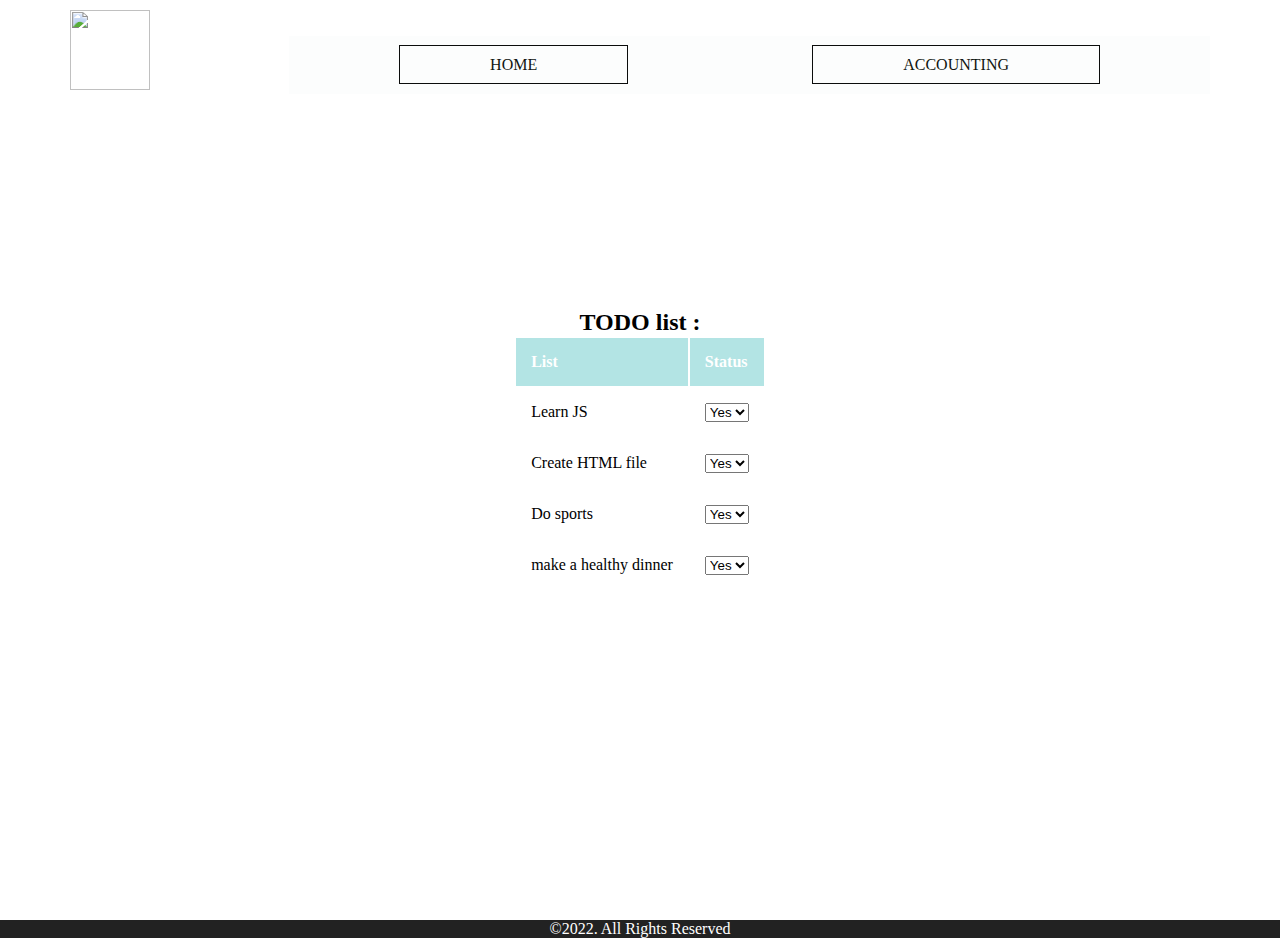
==== accounting.html @ 5dfd425d "first edition" ====
<!DOCTYPE html>
<html lang="en">
<head>
    <meta charset="UTF-8">
    <meta http-equiv="X-UA-Compatible" content="IE=edge">
    <meta name="viewport" content="width=device-width, initial-scale=1.0">
    <title>HR-management-system</title>
    <link rel="stylesheet" href="accounting.css">
</head>
<body>
    
    <div>
        <header class="container">
            <img src="https://st3.depositphotos.com/27847728/33418/v/600/depositphotos_334180074-stock-illustration-letter-logo-design-vector-template.jpg" class="header-logo">
    
            <nav class="header-nav active">
                <a href=" index.html">home</a>
                <a href="accounting.html">accounting</a>
                
            </nav>
         

    </header>
    
    <section class="hero">
            <div id="sub-title">
                <h2>TODO list : </h2>
            
            </div>
            <div id="table">
                <table>
                    <tr>
                        <th>List</th>
                        <th>Status</th>
                    </tr>
                    <tr>
                         
                        <td>Learn JS</td>
                        <td>
                            <select name="DONE" id="DONE">
                                <option value="Yes">Yes</option>
                                <option value="NO">NO</option>
                                
                              </select>

                      </td>
                          
                    </tr>
                    <tr>
                        <td>Create HTML file </td>
                        <td> 
                            <select name="DONE" id="DONE">
                                <option value="Yes">Yes</option>
                                <option value="NO">NO</option>
                                
                              </select>
                        </td>
                         
                     
                    </tr>
                    <tr>
                        <td>Do sports</td>
                        <td>
                            <select name="DONE" id="DONE">
                                <option value="Yes">Yes</option>
                                <option value="NO">NO</option>
                                
                              </select>
                             </td>
                         
                       
                    </tr>

                    <tr>
                        <td>make a healthy dinner</td>
                        <td> 
                            <select name="DONE" id="DONE">
                                <option value="Yes">Yes</option>
                                <option value="NO">NO</option>
                                
                              </select>
                        </td>
                         
                       
                    </tr>
                </table>
             

               
            </div>
        </section>
     
    </main>
    <footer>
         
        <div>
            <p class="test">©2022. All Rights Reserved</p>
        </div>
       
    </footer>
    <script src="app.js"></script>
</body>
</html>
---- accounting.css ----
* {
    padding: 0;
    margin: 0;
    box-sizing: border-box;
  }
  
  a {
    text-decoration: none;
  }
  
  
   
   
  section {
    margin-bottom: 20px!important;
  }
  
 
.hero {
    height: 100vh;
    width: 100%;
    background-image: url(https://www.xmple.com/wallpaper/white-linear-blue-gradient-2736x1824-c2-b0e0e6-ffffff-a-255-f-14.svg);
    background-size: cover;
    display: flex;
    align-items: center;
    justify-content: center;
    flex-direction: column;
    position: relative;
    background-attachment: fixed;
  }
  
  
    
  header .header-nav {
    float:right;
    margin-top: 30px;
    padding:20px 20px;
  }  
  .header-logo {

 float :left;
    object-fit: cover;
  }
  header .header-nav a {
     border: 1px solid rgb(11, 12, 11); 
    padding: 10px 90px;
     margin: 10px 90px;  
    /* border-radius: 5px; */
    color: rgb(17, 22, 17);
    text-transform: uppercase;
  }
  .active {
    background-color: #fcfdfd;
  }
  
main {
    grid-column: 1 / -1;
    grid-row: 1 / 3;
  }
  
  .header-logo {
    width: 80px;
    height: 80px;
    object-fit: cover;
  }
    
    
th, td {
  padding: 15px;
  text-align: left;
}
a {
  text-decoration: none;
}

 
th {
  background-color: #b3e4e4;
  color: white;
}
.container {
  width: 1140px;
  margin: 0 auto;
}

.grid-container {
  display: grid;
  grid-template-rows: 100px 1fr 50px;
  grid-template-columns: 1fr 1fr;
}

section {
  margin-bottom: 20px!important;
}
 
header {
  height: 100px;
  grid-column: 1 / 2;
  display: flex;
  align-items: center;
  justify-content: space-between;
  position: fixed;
  top: 0px;
  left: 0;
  right: 0;
  z-index: 2;
}
 
/*
.active {
  background-color: #04AA6D;
}*/
 
* {
    padding: 0;
    margin: 0;
    box-sizing: border-box;
  }
  
  a {
    text-decoration: none;
  }
  
  
   
   
  section {
    margin-bottom: 20px!important;
  }
  
 
.hero {
    height: 100vh;
    width: 100%;
    background-image: url(https://www.xmple.com/wallpaper/white-linear-blue-gradient-2736x1824-c2-b0e0e6-ffffff-a-255-f-14.svg);
    background-size: cover;
    display: flex;
    align-items: center;
    justify-content: center;
    flex-direction: column;
    position: relative;
    background-attachment: fixed;
  }
  
  
    
  header .header-nav {
    float:left;
    margin-top: 30px;
  }  
  .header-logo {

 float :left;
    object-fit: cover;
  }
  header .header-nav a {
     border: 1px solid rgb(11, 12, 11); 
    padding: 10px 90px;
     margin: 10px 90px;  
    /* border-radius: 5px; */
    color: rgb(17, 22, 17);
    text-transform: uppercase;
  }
  .active {
    background-color: #fcfdfd;
  }
  
main {
    grid-column: 1 / -1;
    grid-row: 1 / 3;
  }
  footer {
    grid-column: 1 / 3;
    /* text-align: center; */
    display: flex;
    align-items: center;
    justify-content: center;
    background-color: #222;
    color: #fff;
    grid-row: 3 / -1;
  }
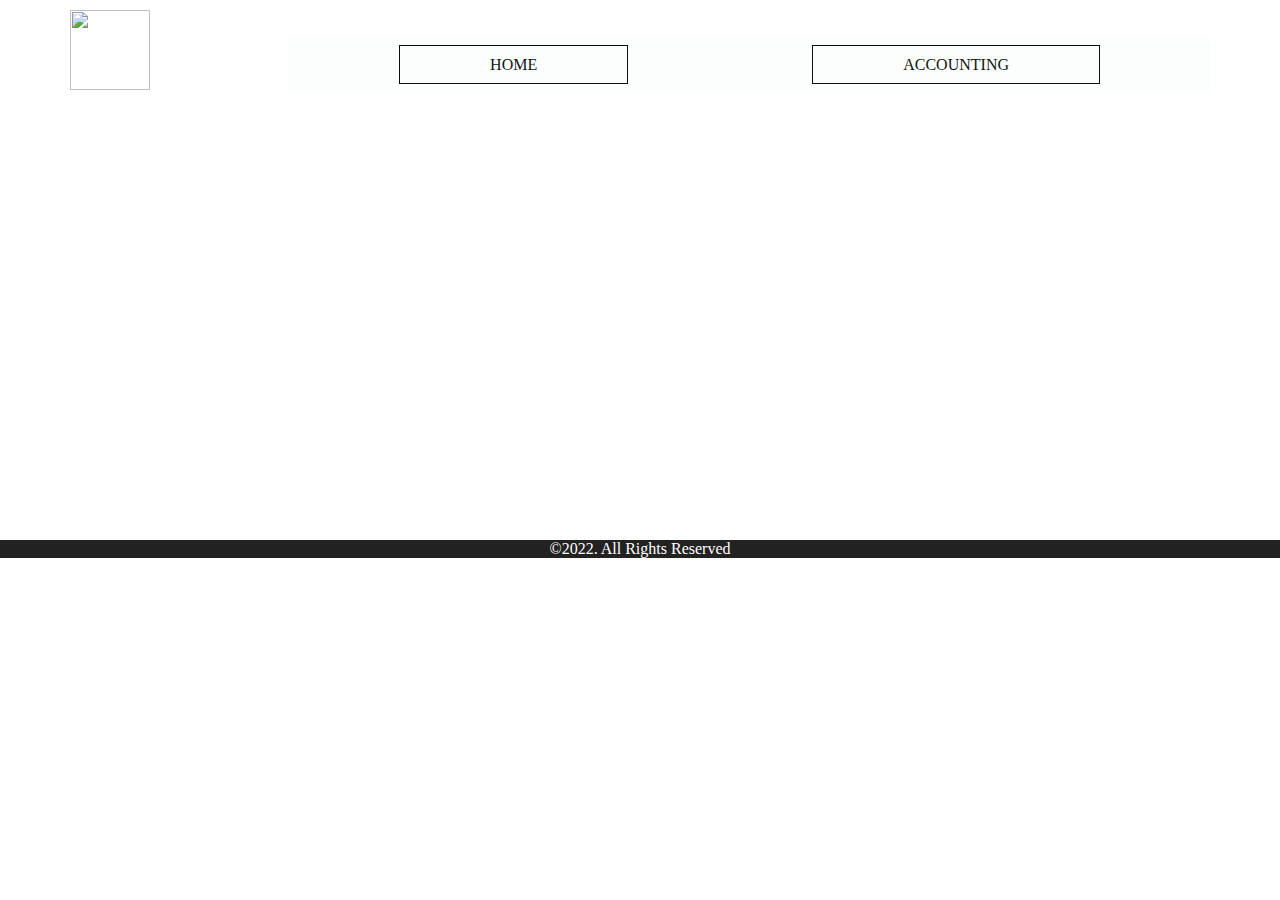
==== commit f132449f: "finished task 7" ====
--- a/accounting.html
+++ b/accounting.html
@@ -14,7 +14,7 @@
             <img src="https://st3.depositphotos.com/27847728/33418/v/600/depositphotos_334180074-stock-illustration-letter-logo-design-vector-template.jpg" class="header-logo">
     
             <nav class="header-nav active">
-                <a href=" index.html">home</a>
+                <a href="index.html">home</a>
                 <a href="accounting.html">accounting</a>
                 
             </nav>
@@ -22,75 +22,7 @@
 
     </header>
     
-    <section class="hero">
-            <div id="sub-title">
-                <h2>TODO list : </h2>
-            
-            </div>
-            <div id="table">
-                <table>
-                    <tr>
-                        <th>List</th>
-                        <th>Status</th>
-                    </tr>
-                    <tr>
-                         
-                        <td>Learn JS</td>
-                        <td>
-                            <select name="DONE" id="DONE">
-                                <option value="Yes">Yes</option>
-                                <option value="NO">NO</option>
-                                
-                              </select>
-
-                      </td>
-                          
-                    </tr>
-                    <tr>
-                        <td>Create HTML file </td>
-                        <td> 
-                            <select name="DONE" id="DONE">
-                                <option value="Yes">Yes</option>
-                                <option value="NO">NO</option>
-                                
-                              </select>
-                        </td>
-                         
-                     
-                    </tr>
-                    <tr>
-                        <td>Do sports</td>
-                        <td>
-                            <select name="DONE" id="DONE">
-                                <option value="Yes">Yes</option>
-                                <option value="NO">NO</option>
-                                
-                              </select>
-                             </td>
-                         
-                       
-                    </tr>
-
-                    <tr>
-                        <td>make a healthy dinner</td>
-                        <td> 
-                            <select name="DONE" id="DONE">
-                                <option value="Yes">Yes</option>
-                                <option value="NO">NO</option>
-                                
-                              </select>
-                        </td>
-                         
-                       
-                    </tr>
-                </table>
-             
-
-               
-            </div>
-        </section>
-     
-    </main>
+    <br><br><br><br><br><br><br><br><br><br><br><br><br><br><br><br><br><br><br><br><br><br><br><br><br><br><br><br><br><br>
     <footer>
          
         <div>
@@ -98,6 +30,6 @@
         </div>
        
     </footer>
-    <script src="app.js"></script>
+  
 </body>
 </html>
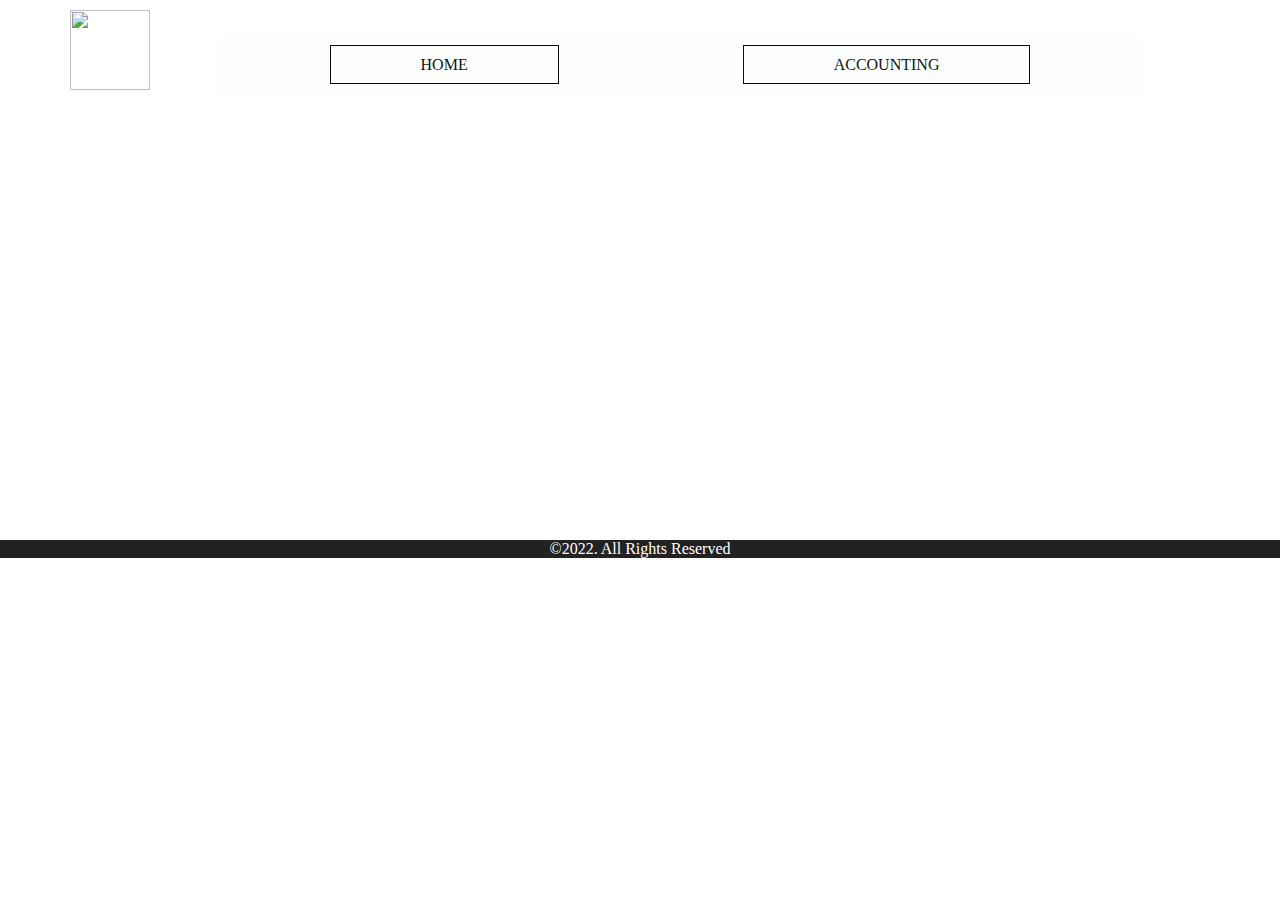
==== commit 3dfb2855: "finish task 8" ====
--- a/accounting.html
+++ b/accounting.html
@@ -1,5 +1,6 @@
 <!DOCTYPE html>
 <html lang="en">
+
 <head>
     <meta charset="UTF-8">
     <meta http-equiv="X-UA-Compatible" content="IE=edge">
@@ -7,29 +8,34 @@
     <title>HR-management-system</title>
     <link rel="stylesheet" href="accounting.css">
 </head>
+
 <body>
-    
+
     <div>
         <header class="container">
-            <img src="https://st3.depositphotos.com/27847728/33418/v/600/depositphotos_334180074-stock-illustration-letter-logo-design-vector-template.jpg" class="header-logo">
-    
+            <img src="https://st3.depositphotos.com/27847728/33418/v/600/depositphotos_334180074-stock-illustration-letter-logo-design-vector-template.jpg"
+                class="header-logo">
+
             <nav class="header-nav active">
-                <a href="index.html">home</a>
-                <a href="accounting.html">accounting</a>
-                
+                <a href="index.html">Home</a>
+                <a href="accounting.html">Accounting</a>
+
             </nav>
-         
 
-    </header>
-    
-    <br><br><br><br><br><br><br><br><br><br><br><br><br><br><br><br><br><br><br><br><br><br><br><br><br><br><br><br><br><br>
-    <footer>
-         
-        <div>
-            <p class="test">©2022. All Rights Reserved</p>
-        </div>
-       
-    </footer>
-  
+            <section id="table">
+
+                <script src="accounting.js"></script>
+            </section>
+        </header>
+        <br><br><br><br><br><br><br><br><br><br><br><br><br><br><br><br><br><br><br><br><br><br><br><br><br><br><br><br><br><br>
+        <footer>
+
+            <div>
+                <p class="test">©2022. All Rights Reserved</p>
+            </div>
+
+        </footer>
+
 </body>
-</html>
+
+</html>--- a/accounting.css
+++ b/accounting.css
@@ -1,71 +1,101 @@
+ 
+* {
+  padding: 0;
+  margin: 0;
+  box-sizing: border-box;
+}
 
-* {
-    padding: 0;
-    margin: 0;
-    box-sizing: border-box;
-  }
+a {
+  text-decoration: none;
+}
+
+
+ 
+
+
+
   
-  a {
-    text-decoration: none;
-  }
+header .header-nav {
+  float:right;
+  margin-top: 30px;
+  padding:20px 20px;
+}  
+.header-logo {
+
+float :left;
+  object-fit: cover;
+}
+header .header-nav a {
+   border: 1px solid rgb(11, 12, 11); 
+  padding: 10px 90px;
+   margin: 10px 90px;  
+  /* border-radius: 5px; */
+  color: rgb(17, 22, 17);
+  text-transform: uppercase;
+}
+.active {
+  background-color: #fcfdfd;
+}
+
+
+.header-logo {
+  width: 80px;
+  height: 80px;
+  object-fit: cover;
+}
   
+
+.head {
+width: 1140px;
+margin: 0 auto;
+}
+
+
+
+header {
+height: 100px;
+grid-column: 1 / 2;
+display: flex;
+align-items: center;
+justify-content: space-between;
+position: fixed;
+top: 0px;
+left: 0;
+right: 0;
+z-index: 2;
+}
+
+
+
+
+
+ 
+
+
   
-   
-   
-  section {
-    margin-bottom: 20px!important;
-  }
-  
+header .header-nav {
+  float:left;
+  margin-top: 30px;
+}  
+.header-logo {
+
+float :left;
+  object-fit: cover;
+}
+header .header-nav a {
+   border: 1px solid rgb(11, 12, 11); 
+  padding: 10px 90px;
+   margin: 10px 90px;  
+  /* border-radius: 5px; */
+  color: rgb(17, 22, 17);
+  text-transform: uppercase;
+}
+.active {
+  background-color: #fcfdfd;
+}
+
+
  
-.hero {
-    height: 100vh;
-    width: 100%;
-    background-image: url(https://www.xmple.com/wallpaper/white-linear-blue-gradient-2736x1824-c2-b0e0e6-ffffff-a-255-f-14.svg);
-    background-size: cover;
-    display: flex;
-    align-items: center;
-    justify-content: center;
-    flex-direction: column;
-    position: relative;
-    background-attachment: fixed;
-  }
-  
-  
-    
-  header .header-nav {
-    float:right;
-    margin-top: 30px;
-    padding:20px 20px;
-  }  
-  .header-logo {
-
- float :left;
-    object-fit: cover;
-  }
-  header .header-nav a {
-     border: 1px solid rgb(11, 12, 11); 
-    padding: 10px 90px;
-     margin: 10px 90px;  
-    /* border-radius: 5px; */
-    color: rgb(17, 22, 17);
-    text-transform: uppercase;
-  }
-  .active {
-    background-color: #fcfdfd;
-  }
-  
-main {
-    grid-column: 1 / -1;
-    grid-row: 1 / 3;
-  }
-  
-  .header-logo {
-    width: 80px;
-    height: 80px;
-    object-fit: cover;
-  }
-    
-    
 th, td {
   padding: 15px;
   text-align: left;
@@ -84,92 +114,7 @@
   margin: 0 auto;
 }
 
-.grid-container {
-  display: grid;
-  grid-template-rows: 100px 1fr 50px;
-  grid-template-columns: 1fr 1fr;
-}
-
-section {
-  margin-bottom: 20px!important;
-}
  
-header {
-  height: 100px;
-  grid-column: 1 / 2;
-  display: flex;
-  align-items: center;
-  justify-content: space-between;
-  position: fixed;
-  top: 0px;
-  left: 0;
-  right: 0;
-  z-index: 2;
-}
- 
-/*
-.active {
-  background-color: #04AA6D;
-}*/
- 
-* {
-    padding: 0;
-    margin: 0;
-    box-sizing: border-box;
-  }
-  
-  a {
-    text-decoration: none;
-  }
-  
-  
-   
-   
-  section {
-    margin-bottom: 20px!important;
-  }
-  
- 
-.hero {
-    height: 100vh;
-    width: 100%;
-    background-image: url(https://www.xmple.com/wallpaper/white-linear-blue-gradient-2736x1824-c2-b0e0e6-ffffff-a-255-f-14.svg);
-    background-size: cover;
-    display: flex;
-    align-items: center;
-    justify-content: center;
-    flex-direction: column;
-    position: relative;
-    background-attachment: fixed;
-  }
-  
-  
-    
-  header .header-nav {
-    float:left;
-    margin-top: 30px;
-  }  
-  .header-logo {
-
- float :left;
-    object-fit: cover;
-  }
-  header .header-nav a {
-     border: 1px solid rgb(11, 12, 11); 
-    padding: 10px 90px;
-     margin: 10px 90px;  
-    /* border-radius: 5px; */
-    color: rgb(17, 22, 17);
-    text-transform: uppercase;
-  }
-  .active {
-    background-color: #fcfdfd;
-  }
-  
-main {
-    grid-column: 1 / -1;
-    grid-row: 1 / 3;
-  }
   footer {
     grid-column: 1 / 3;
     /* text-align: center; */
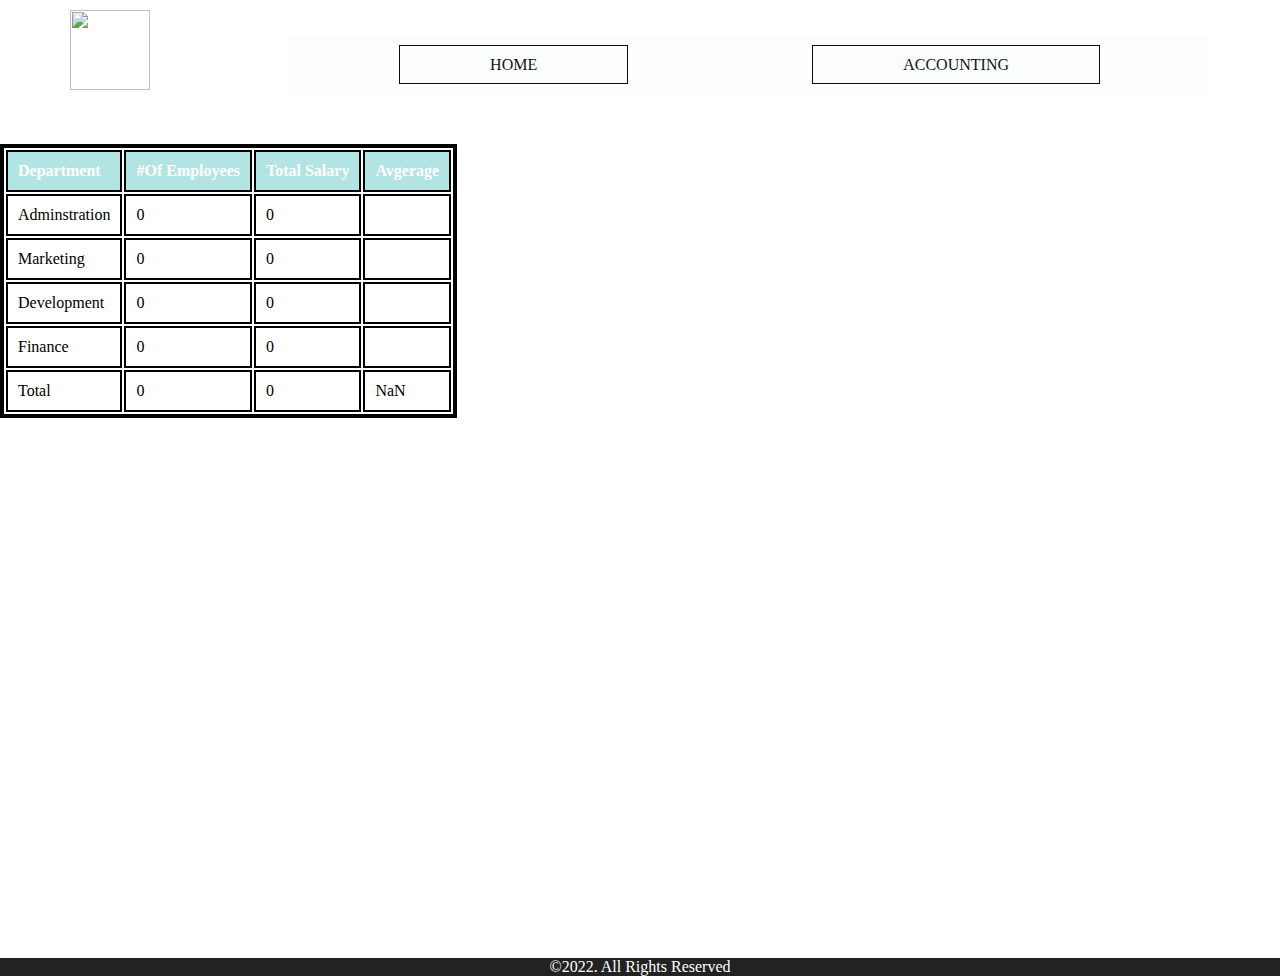
==== commit 8ce2eb12: "finish task 9" ====
--- a/accounting.html
+++ b/accounting.html
@@ -5,7 +5,7 @@
     <meta charset="UTF-8">
     <meta http-equiv="X-UA-Compatible" content="IE=edge">
     <meta name="viewport" content="width=device-width, initial-scale=1.0">
-    <title>HR-management-system</title>
+    <title>HR-management-system-accounting</title>
     <link rel="stylesheet" href="accounting.css">
 </head>
 
@@ -20,15 +20,21 @@
                 <a href="index.html">Home</a>
                 <a href="accounting.html">Accounting</a>
 
-            </nav>
+            </nav> 
+     </header>
+ <br><br><br><br><br><br><br><br> 
 
-            <section id="table">
+     <main>    
+            <section id="employeesTable">
 
-                <script src="accounting.js"></script>
+           <script src="accounting.js"></script>
+       
             </section>
-        </header>
-        <br><br><br><br><br><br><br><br><br><br><br><br><br><br><br><br><br><br><br><br><br><br><br><br><br><br><br><br><br><br>
-        <footer>
+   
+      
+            <br><br><br><br><br><br><br><br><br><br><br><br><br><br><br><br><br><br><br><br><br><br><br><br><br><br><br><br><br><br>
+        </main>
+            <footer>
 
             <div>
                 <p class="test">©2022. All Rights Reserved</p>
@@ -37,5 +43,5 @@
         </footer>
 
 </body>
-
+ 
 </html>--- a/accounting.css
+++ b/accounting.css
@@ -1,4 +1,4 @@
- 
+  
 * {
   padding: 0;
   margin: 0;
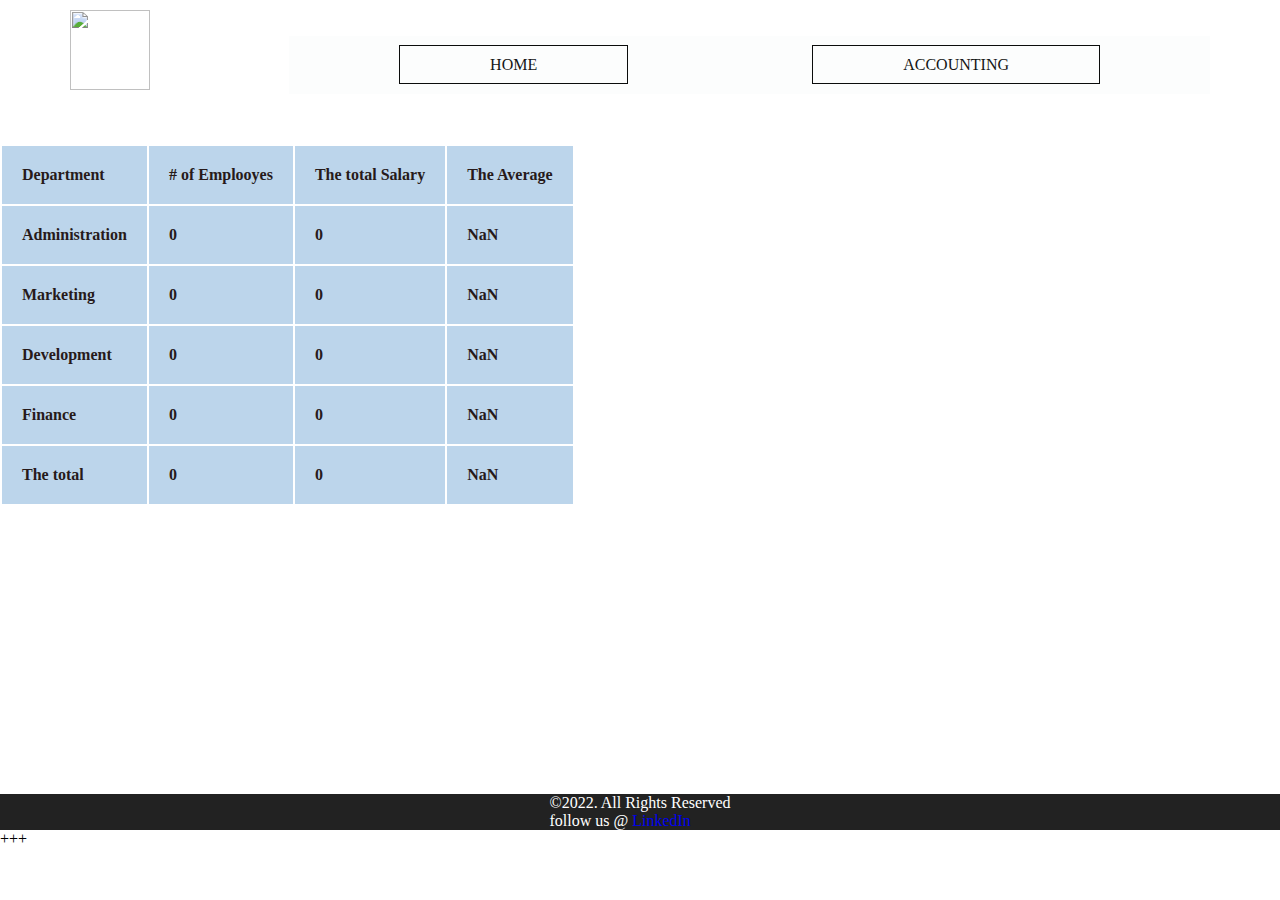
==== commit 4d5dbcc9: "finish task 9" ====
--- a/accounting.html
+++ b/accounting.html
@@ -1,47 +1,39 @@
 <!DOCTYPE html>
 <html lang="en">
+   <head>
+      <meta charset="UTF-8">
+      <meta http-equiv="X-UA-Compatible" content="IE=edge">
+      <meta name="viewport" content="width=device-width, initial-scale=1.0">
+      <title>accounting</title>
+      <link rel="stylesheet" href="accounting.css">
+   </head>
+   <body>
+      <header class="container">
+         <img src="https://st3.depositphotos.com/27847728/33418/v/600/depositphotos_334180074-stock-illustration-letter-logo-design-vector-template.jpg"
+             class="header-logo">
 
-<head>
-    <meta charset="UTF-8">
-    <meta http-equiv="X-UA-Compatible" content="IE=edge">
-    <meta name="viewport" content="width=device-width, initial-scale=1.0">
-    <title>HR-management-system-accounting</title>
-    <link rel="stylesheet" href="accounting.css">
-</head>
+         <nav class="header-nav active">
+             <a href="index.html">Home</a>
+             <a href="accounting.html">Accounting</a>
 
-<body>
+         </nav> 
+  </header>
+<br><br><br><br><br><br><br><br> 
 
-    <div>
-        <header class="container">
-            <img src="https://st3.depositphotos.com/27847728/33418/v/600/depositphotos_334180074-stock-illustration-letter-logo-design-vector-template.jpg"
-                class="header-logo">
+      <main>
+         <div id="employees">
+         </div>
+         <script src="accounting.js"></script>
+       <br><br><br><br><br><br><br><br><br><br><br><br><br><br><br><br>
 
-            <nav class="header-nav active">
-                <a href="index.html">Home</a>
-                <a href="accounting.html">Accounting</a>
+      </main>
+      <footer>
+         <div>
+            <p class="test">©2022. All Rights Reserved</p>
+            <p class="test">follow us @ <a href="https://www.linkedin.com/in/eman-al-shaikh-9a4583194/">LinkedIn</a> </p>
 
-            </nav> 
-     </header>
- <br><br><br><br><br><br><br><br> 
+        </div>
 
-     <main>    
-            <section id="employeesTable">
-
-           <script src="accounting.js"></script>
-       
-            </section>
-   
-      
-            <br><br><br><br><br><br><br><br><br><br><br><br><br><br><br><br><br><br><br><br><br><br><br><br><br><br><br><br><br><br>
-        </main>
-            <footer>
-
-            <div>
-                <p class="test">©2022. All Rights Reserved</p>
-            </div>
-
-        </footer>
-
-</body>
- 
-</html>+      </footer>
+   </body>
+</html>+++--- a/accounting.css
+++ b/accounting.css
@@ -1,4 +1,4 @@
-  
+    
 * {
   padding: 0;
   margin: 0;
@@ -87,7 +87,7 @@
   padding: 10px 90px;
    margin: 10px 90px;  
   /* border-radius: 5px; */
-  color: rgb(17, 22, 17);
+  color: rgb(21, 22, 21);
   text-transform: uppercase;
 }
 .active {
@@ -106,8 +106,10 @@
 
  
 th {
-  background-color: #b3e4e4;
-  color: white;
+  background-color: #bcd5eb;
+  border:50cm;
+  color: rgb(39, 26, 26);
+  padding:20px ;
 }
 .container {
   width: 1140px;
